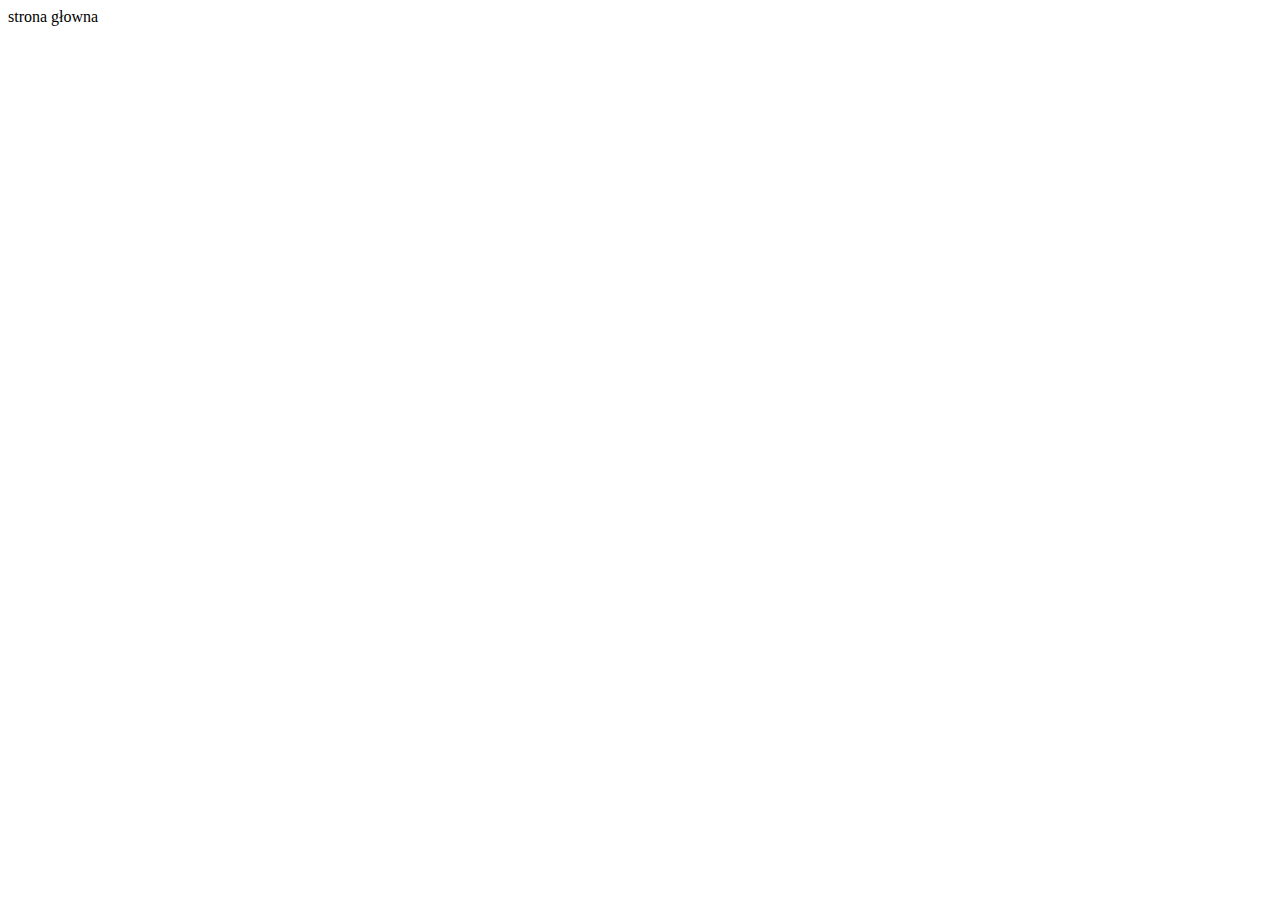
==== glowna.html @ dc16b73b "przerzucenie wszystko  do php i zrobienie errorów" ====
<html></html>
    <head>
    <meta charset="utf-8">
    <title>logowanie</title>
    <link rel="stylesheet" href="logowanie.css">
    </head>
    <body>
        <p>strona głowna</p>
    </body>
  
</html>
---- logowanie.css ----
.okienko{
    font-family: 'Courier New', Courier, monospace;
    
    margin-top: 15%;
    margin-bottom: 15%;
    margin-left: 40%;
    margin-right: 40%;
    border-style: solid;
    border-width: 1px;
    border-color: grey;
    text-align: center;
    height: 400px;
    width: 500px;
    border-radius:10px;
    
}
img{
    position:absolute;
}
.baner{
    height: 100px;
    background-color: burlywood;
    border-radius:10px;
}
button{
    background-color: burlywood;
    border-radius:20px;
    border-width: 0px;
    width: 100px;

}
input[type=submit]{
    background-color: burlywood;
    border-radius:20px;
    border-width: 0px;
    width: 100px;
    margin-top: 10px;


}
a{
    color:blue;
    text-decoration: underline;
}
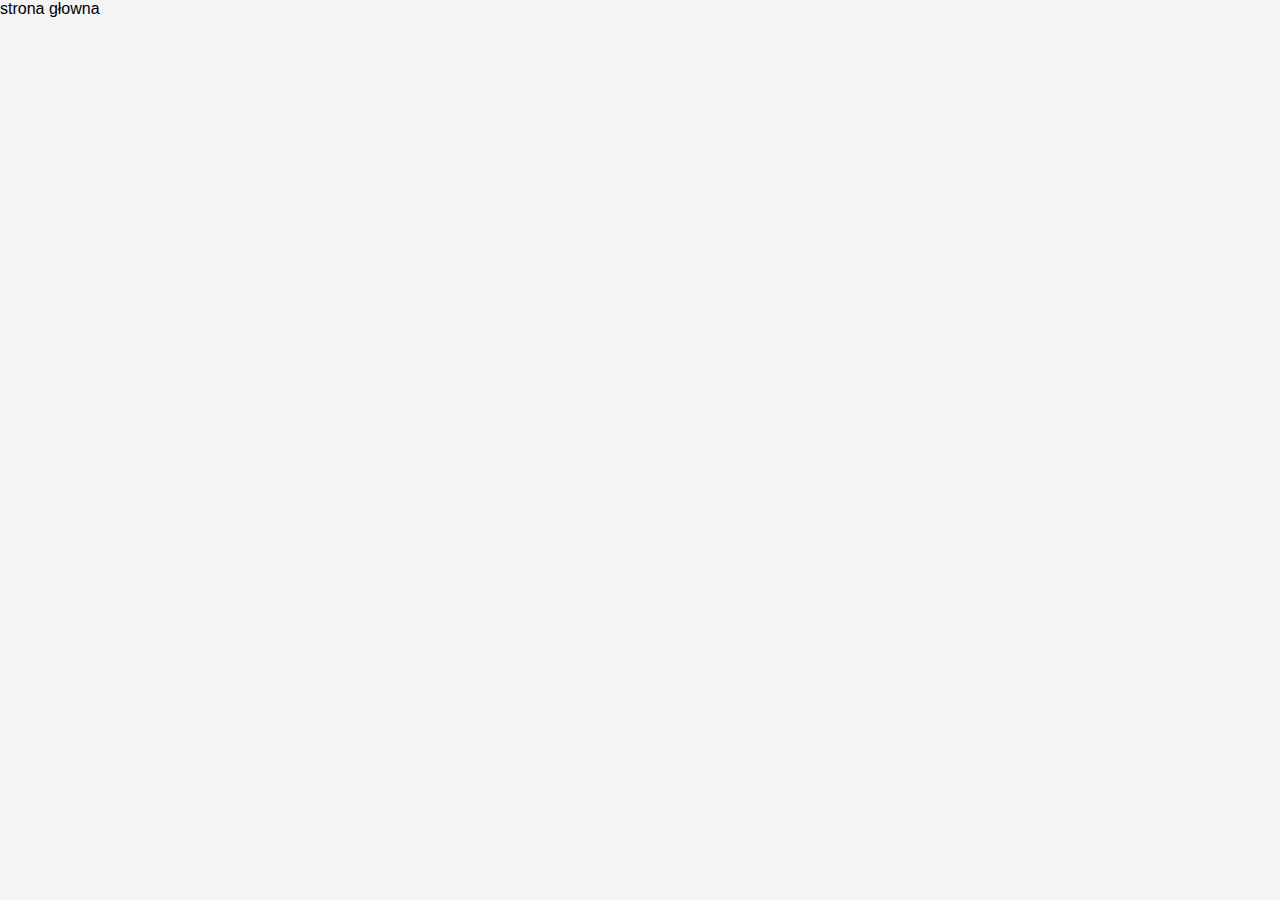
==== commit a92c8d83: "Zmiany z ct8 panel administracyjny" ====
--- a/glowna.html
+++ b/glowna.html
@@ -1,11 +1,11 @@
-<html></html>
-    <head>
-    <meta charset="utf-8">
-    <title>logowanie</title>
-    <link rel="stylesheet" href="logowanie.css">
-    </head>
-    <body>
-        <p>strona głowna</p>
-    </body>
-  
+<html></html>
+    <head>
+    <meta charset="utf-8">
+    <title>logowanie</title>
+    <link rel="stylesheet" href="logowanie.css">
+    </head>
+    <body>
+        <p>strona głowna</p>
+    </body>
+  
 </html>--- a/logowanie.css
+++ b/logowanie.css
@@ -1,44 +1,70 @@
-.okienko{
-    font-family: 'Courier New', Courier, monospace;
-    
-    margin-top: 15%;
-    margin-bottom: 15%;
-    margin-left: 40%;
-    margin-right: 40%;
-    border-style: solid;
-    border-width: 1px;
-    border-color: grey;
-    text-align: center;
-    height: 400px;
-    width: 500px;
-    border-radius:10px;
-    
-}
-img{
-    position:absolute;
-}
-.baner{
-    height: 100px;
-    background-color: burlywood;
-    border-radius:10px;
-}
-button{
-    background-color: burlywood;
-    border-radius:20px;
-    border-width: 0px;
-    width: 100px;
-
-}
-input[type=submit]{
-    background-color: burlywood;
-    border-radius:20px;
-    border-width: 0px;
-    width: 100px;
-    margin-top: 10px;
-
-
-}
-a{
-    color:blue;
-    text-decoration: underline;
-}+body {
+    font-family: Arial, sans-serif;
+    margin: 0;
+    padding: 0;
+    background-color: #f4f4f4;
+}
+
+.okienko {
+    margin: 5% auto;
+    border: 1px solid grey;
+    text-align: center;
+    height: 550px;
+    width: 500px;
+    border-radius: 10px;
+    background-color: #fff;
+    box-shadow: 0 0 10px rgba(0, 0, 0, 0.1);
+    padding: 20px;
+}
+
+img {
+    position: absolute;
+}
+
+.baner {
+    height: 100px;
+    background-color: #444;
+    border-radius: 10px;
+    color: white;
+    display: flex;
+    align-items: center;
+    justify-content: center;
+    font-size: 18px;
+    font-weight: bold;
+}
+
+button,
+input[type=submit] {
+    background-color: #444;
+    color: white;
+    border-radius: 20px;
+    border: none;
+    padding: 10px;
+    width: 100px;
+    cursor: pointer;
+    transition: background-color 0.3s;
+    margin-top: 10px;
+}
+
+button:hover,
+input[type=submit]:hover {
+    background-color: #555;
+}
+
+input[name="pytanie"] {
+    width: 350px;
+    padding: 8px;
+    border: 1px solid #ccc;
+    border-radius: 5px;
+    font-size: 16px;
+}
+
+a {
+    color: blue;
+    text-decoration: underline;
+    transition: color 0.3s;
+}
+
+a:hover {
+    color: darkblue;
+}
